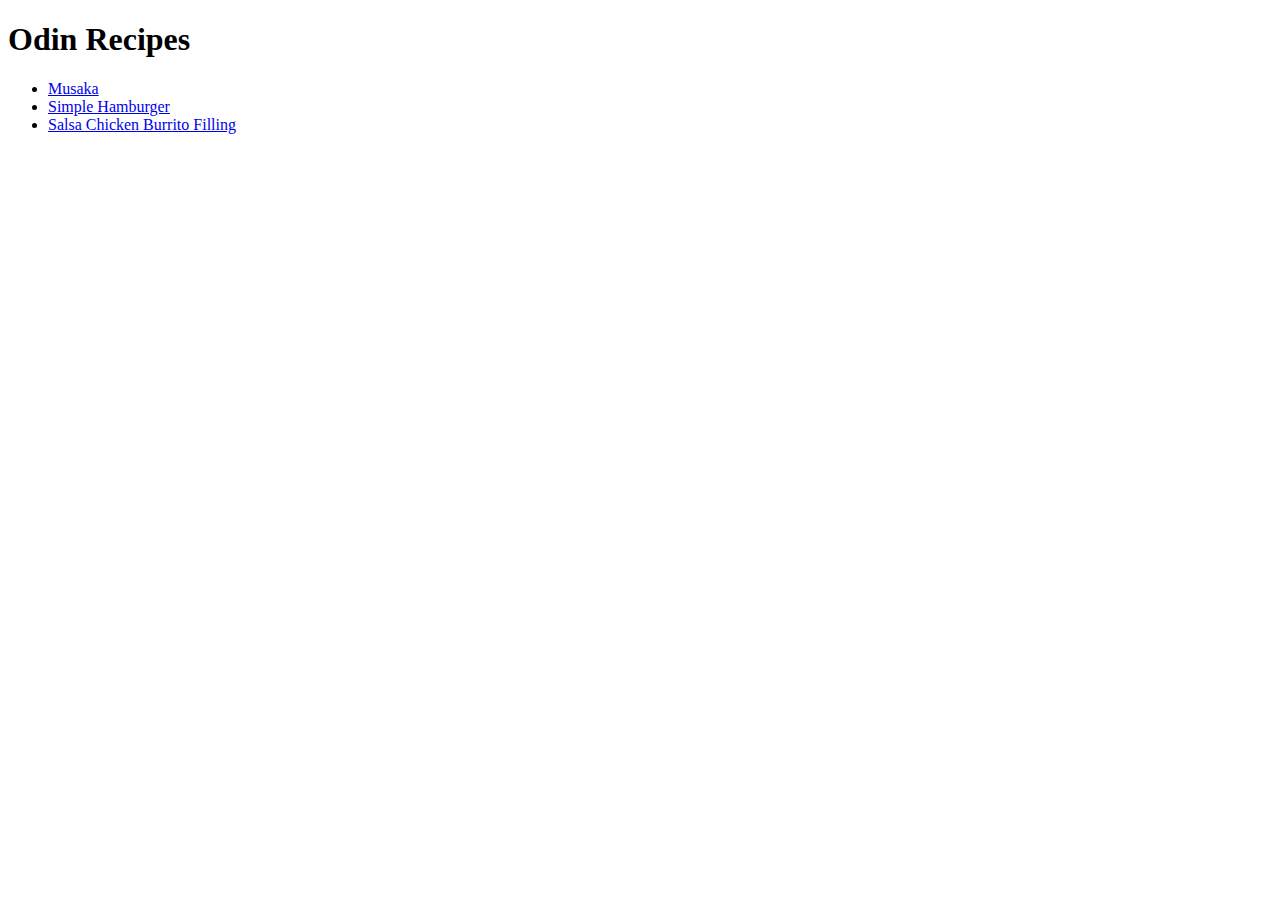
==== index.html @ f7c94b09 "Done all the recipes. Made links to the homepage." ====
<!DOCTYPE html>
<html>
    <head>
        <meta charset="utf-8">
        <title>Odin simple recipes</title>
    </head>
    <body>
        <h1>Odin Recipes</h1>
        <ul>
            <li><a href="recipes/musaka.html">Musaka</a></li>
            <li><a href="recipes/simple-hamburger.html">Simple Hamburger</a></li>
            <li><a href="recipes/salsa-chicken-burrito-filling.html">Salsa Chicken Burrito Filling</a></li>
        </ul>
    </body>
</html>
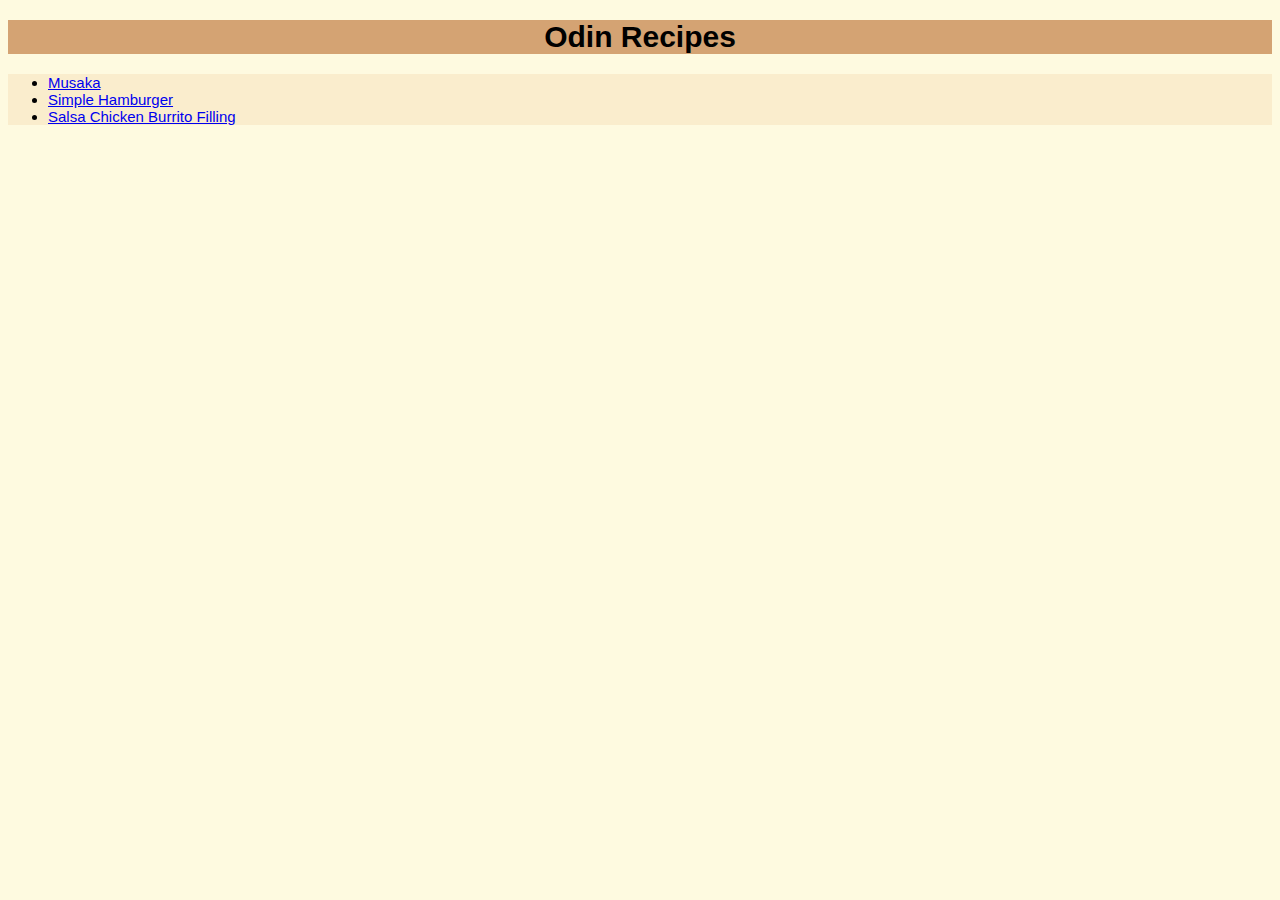
==== commit bb88849a: "added css style to front page" ====
--- a/index.html
+++ b/index.html
@@ -3,6 +3,7 @@
     <head>
         <meta charset="utf-8">
         <title>Odin simple recipes</title>
+        <link rel="stylesheet" href="styles.css">
     </head>
     <body>
         <h1>Odin Recipes</h1>
--- a/styles.css
+++ b/styles.css
@@ -0,0 +1,21 @@
+h1 {
+    font-size: 30px;
+    font-weight: bold;
+    font-family: 'Segoe UI', Tahoma, Geneva, Verdana, sans-serif;
+    color: black;
+    background-color: #D4A373;
+    text-align: center;
+}
+
+ul {
+    font-size: 15px;
+    font-weight: 200;
+    font-family: 'Segoe UI', Tahoma, Geneva, Verdana, sans-serif;
+    color: black;
+    background-color: #FAEDCD;
+    text-align: left;
+}
+
+body {
+    background-color: #FEFAE0;
+}